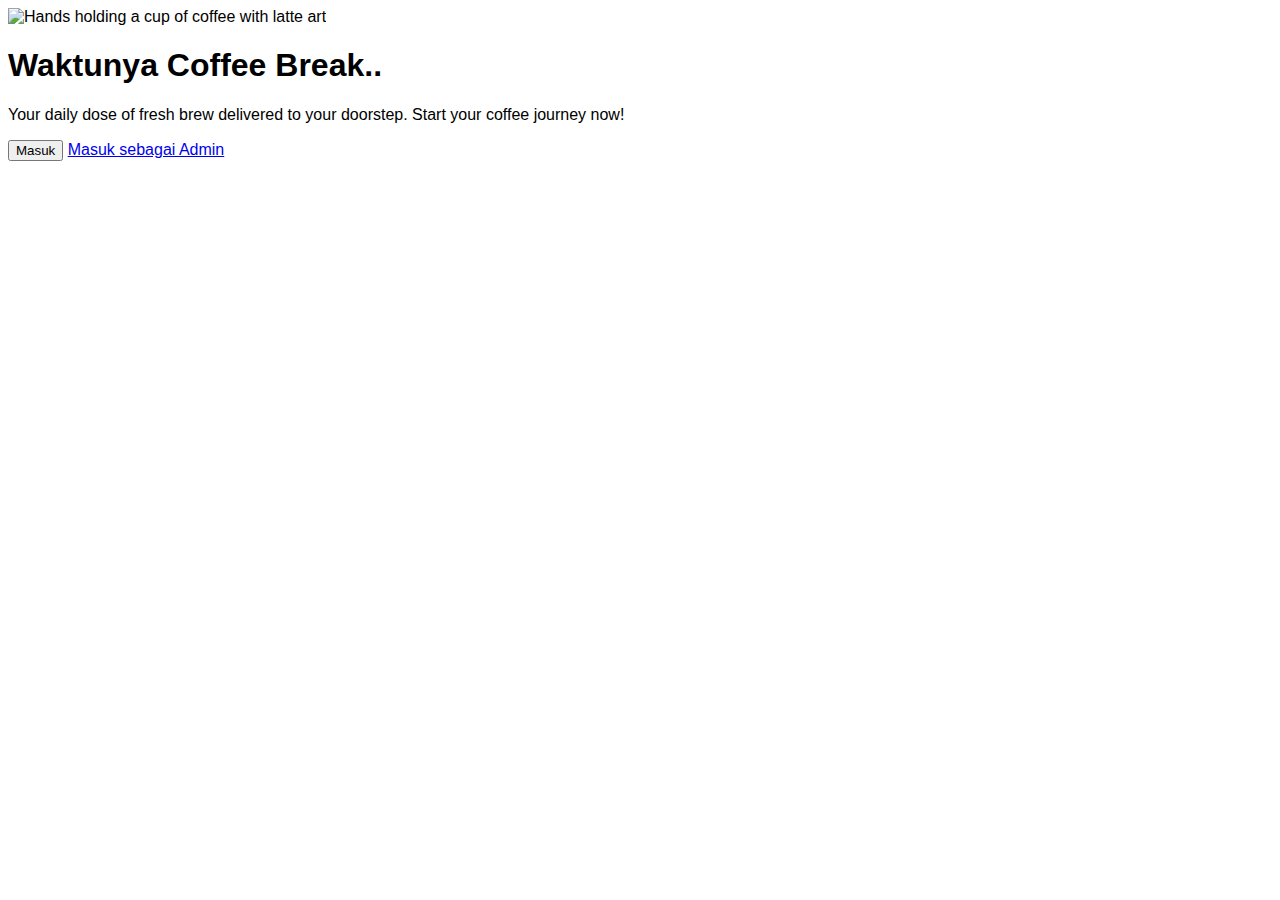
==== index.html @ f0790551 "menambahkan fitur masuk" ====
<!DOCTYPE html>
<html lang="en">

<head>
    <meta charset="UTF-8">
    <meta name="viewport" content="width=device-width, initial-scale=1.0">
    <title>Waktunya Coffee Break</title>
    <script src="https://cdn.tailwindcss.com"></script>
    <style>
        body {
            font-family: 'Montserrat', sans-serif;
        }
    </style>
</head>

<body class="bg-gradient-to-b from-[#5A3A31] to-[#3E2A24] flex items-center justify-center min-h-screen">
    <div class="text-center p-6 max-w-md mx-auto bg-white bg-opacity-10 rounded-xl shadow-lg backdrop-blur-md">
        <!-- Gambar -->
        <img alt="Hands holding a cup of coffee with latte art"
            class="rounded-lg mb-6 mx-auto w-full max-w-xs md:max-w-md shadow-lg hover:scale-105 transition-transform duration-300"
            src="https://storage.googleapis.com/a1aa/image/Xul3aKf6E936I6HXjhsGnTQfm3ft6SxeZ58cDfMs3Ukf4JC9E.jpg" />

        <!-- Judul -->
        <h1 class="text-white text-3xl font-bold mb-4 tracking-wide">
            Waktunya Coffee Break..
        </h1>

        <!-- Deskripsi -->
        <p class="text-gray-300 mb-6 leading-relaxed">
            Your daily dose of fresh brew delivered to your doorstep. Start your coffee journey now!
        </p>

        <!-- Tombol -->
        <button
            class="bg-[#F28C28] text-white py-3 px-6 rounded-full mb-4 w-full text-lg font-semibold shadow-lg hover:bg-[#d37722] transition-all duration-300 transform hover:scale-105"
            onclick="window.location.href='basic.html'">
            Masuk
        </button>

        <!-- Link -->
        <a class="text-[#F28C28] text-base font-semibold hover:text-[#d37722] transition duration-200"
            href="#">
            Masuk sebagai Admin
        </a>
    </div>
</body>

</html>
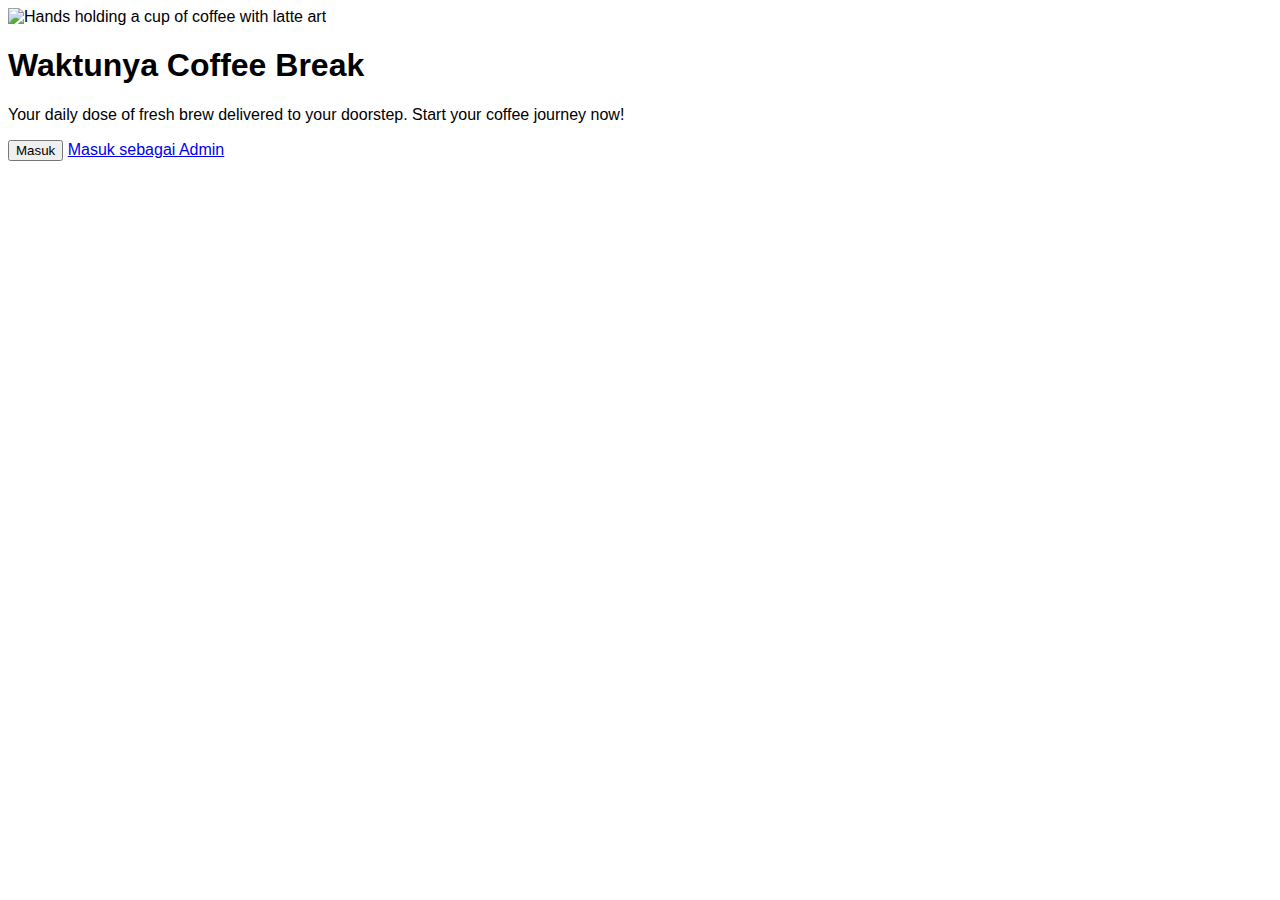
==== commit c28d73b4: "menambahkan fitur form pemesanan" ====
--- a/index.html
+++ b/index.html
@@ -8,41 +8,34 @@
     <script src="https://cdn.tailwindcss.com"></script>
     <style>
         body {
-            font-family: 'Montserrat', sans-serif;
+            font-family: 'poppins', sans-serif;
         }
     </style>
 </head>
 
 <body class="bg-gradient-to-b from-[#5A3A31] to-[#3E2A24] flex items-center justify-center min-h-screen">
-    <div class="text-center p-6 max-w-md mx-auto bg-white bg-opacity-10 rounded-xl shadow-lg backdrop-blur-md">
+    <div class="text-center p-6 max-w-md mx-auto bg-white bg-opacity- rounded-xl shadow-lg backdrop-blur-md">
         <!-- Gambar -->
         <img alt="Hands holding a cup of coffee with latte art"
             class="rounded-lg mb-6 mx-auto w-full max-w-xs md:max-w-md shadow-lg hover:scale-105 transition-transform duration-300"
             src="https://storage.googleapis.com/a1aa/image/Xul3aKf6E936I6HXjhsGnTQfm3ft6SxeZ58cDfMs3Ukf4JC9E.jpg" />
 
         <!-- Judul -->
-        <h1 class="text-white text-3xl font-bold mb-4 tracking-wide">
-            Waktunya Coffee Break..
+        <h1 class="text-3xl font-bold mb-5 tracking-wide">
+            Waktunya Coffee Break
         </h1>
-
-        <!-- Deskripsi -->
-        <p class="text-gray-300 mb-6 leading-relaxed">
+        <p class="text-black-300 mb-6 leading-relaxed">
             Your daily dose of fresh brew delivered to your doorstep. Start your coffee journey now!
         </p>
-
-        <!-- Tombol -->
         <button
             class="bg-[#F28C28] text-white py-3 px-6 rounded-full mb-4 w-full text-lg font-semibold shadow-lg hover:bg-[#d37722] transition-all duration-300 transform hover:scale-105"
             onclick="window.location.href='basic.html'">
             Masuk
         </button>
-
-        <!-- Link -->
-        <a class="text-[#F28C28] text-base font-semibold hover:text-[#d37722] transition duration-200"
-            href="#">
+        <a class="text-[#F28C28] text-base font-semibold hover:text-[#d37722] transition duration-200" href="#">
             Masuk sebagai Admin
         </a>
     </div>
 </body>
 
-</html>
+</html>